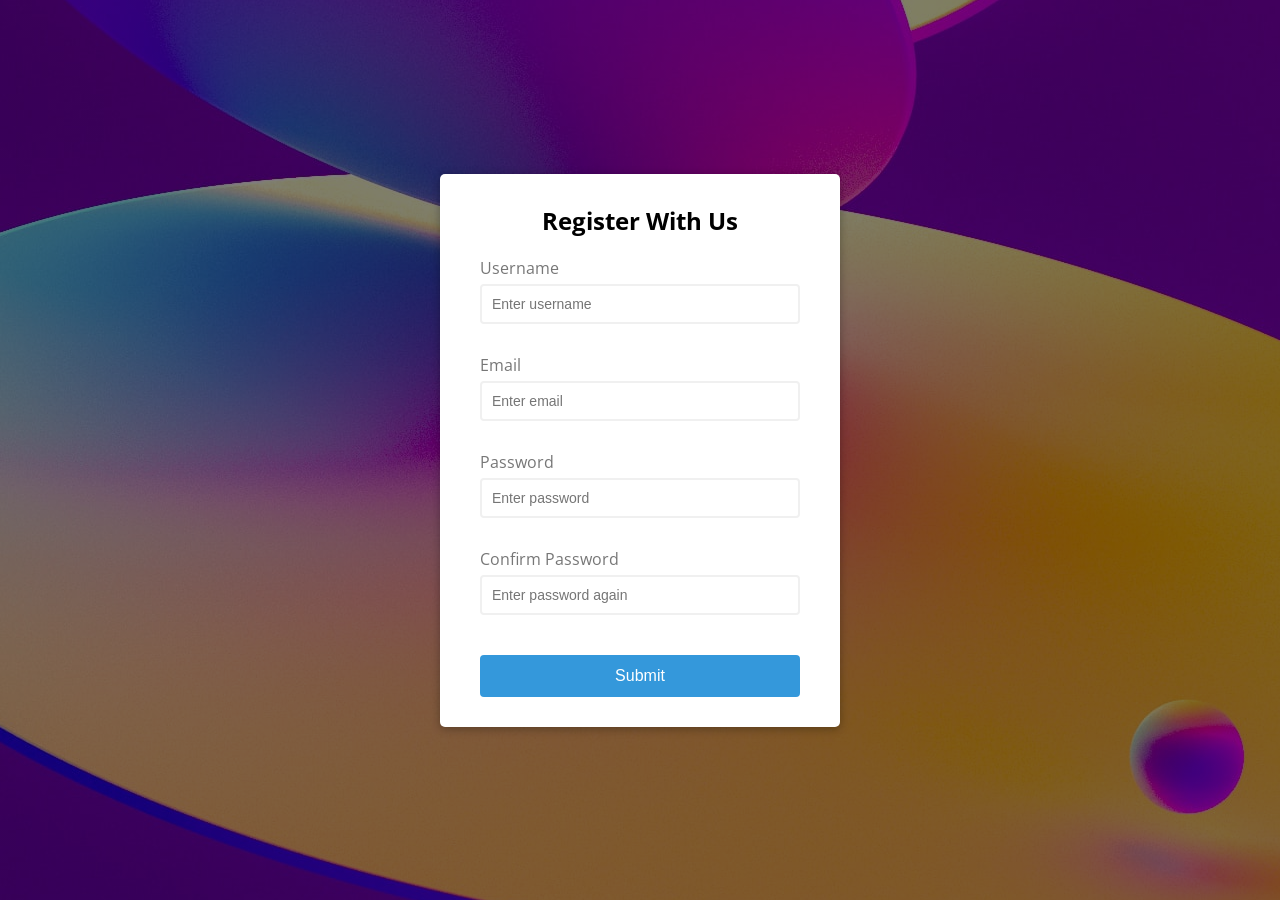
==== index.html @ 7aea4aa7 "Add files via upload" ====
<!DOCTYPE html>
<html lang="en">
  <head>
    <meta charset="UTF-8" />
    <meta name="viewport" content="width=device-width, initial-scale=1.0" />
    <meta http-equiv="X-UA-Compatible" content="ie=edge" />
    <link rel="stylesheet" href="style.css" />
    <title>Form Validator</title>
  </head>
  <body>
    <div class="container">
      <form id="form" class="form">
        <h2>Register With Us</h2>
        <div class="form-control">
          <label for="username">Username</label>
          <input type="text" id="username" placeholder="Enter username" />
          <small>Error message</small>
        </div>
        <div class="form-control">
          <label for="email">Email</label>
          <input type="text" id="email" placeholder="Enter email" />
          <small>Error message</small>
        </div>
        <div class="form-control">
          <label for="password">Password</label>
          <input type="password" id="password" placeholder="Enter password" />
          <small>Error message</small>
        </div>
        <div class="form-control">
          <label for="password2">Confirm Password</label>
          <input
            type="password"
            id="password2"
            placeholder="Enter password again"
          />
          <small>Error message</small>
        </div>
        <button type="submit">Submit</button>
      </form>
    </div>

    <script src="script.js"></script>
  </body>
</html>
---- style.css ----
@import url('https://fonts.googleapis.com/css?family=Open+Sans&display=swap');

:root {
  --success-color: #2ecc71;
  --error-color: #e74c3c;
}

* {
  box-sizing: border-box;
}

body {
  background: linear-gradient(to bottom, rgba(0,0,0,.5), rgba(0,0,0,.5)), url("./img1.jpg");
  background-position: center;
  font-family: 'Open Sans', sans-serif;
  display: flex;
  align-items: center;
  justify-content: center;
  min-height: 100vh;
  margin: 0;

}

.container {
  background-color: #fff;
  border-radius: 5px;
  box-shadow: 0 2px 10px rgba(0, 0, 0, 0.3);
  width: 400px;
}

h2 {
  text-align: center;
  margin: 0 0 20px;
}

.form {
  padding: 30px 40px;
}

.form-control {
  margin-bottom: 10px;
  padding-bottom: 20px;
  position: relative;
}

.form-control label {
  color: #777;
  display: block;
  margin-bottom: 5px;
}

.form-control input {
  border: 2px solid #f0f0f0;
  border-radius: 4px;
  display: block;
  width: 100%;
  padding: 10px;
  font-size: 14px;
}

.form-control input:focus {
  outline: 0;
  border-color: #777;
}

.form-control.success input {
  border-color: var(--success-color);
}

.form-control.error input {
  border-color: var(--error-color);
}

.form-control small {
  color: var(--error-color);
  position: absolute;
  bottom: 0;
  left: 0;
  visibility: hidden;
}

.form-control.error small {
  visibility: visible;
}

.form button {
  cursor: pointer;
  background-color: #3498db;
  border: 2px solid #3498db;
  border-radius: 4px;
  color: #fff;
  display: block;
  font-size: 16px;
  padding: 10px;
  margin-top: 20px;
  width: 100%;
}
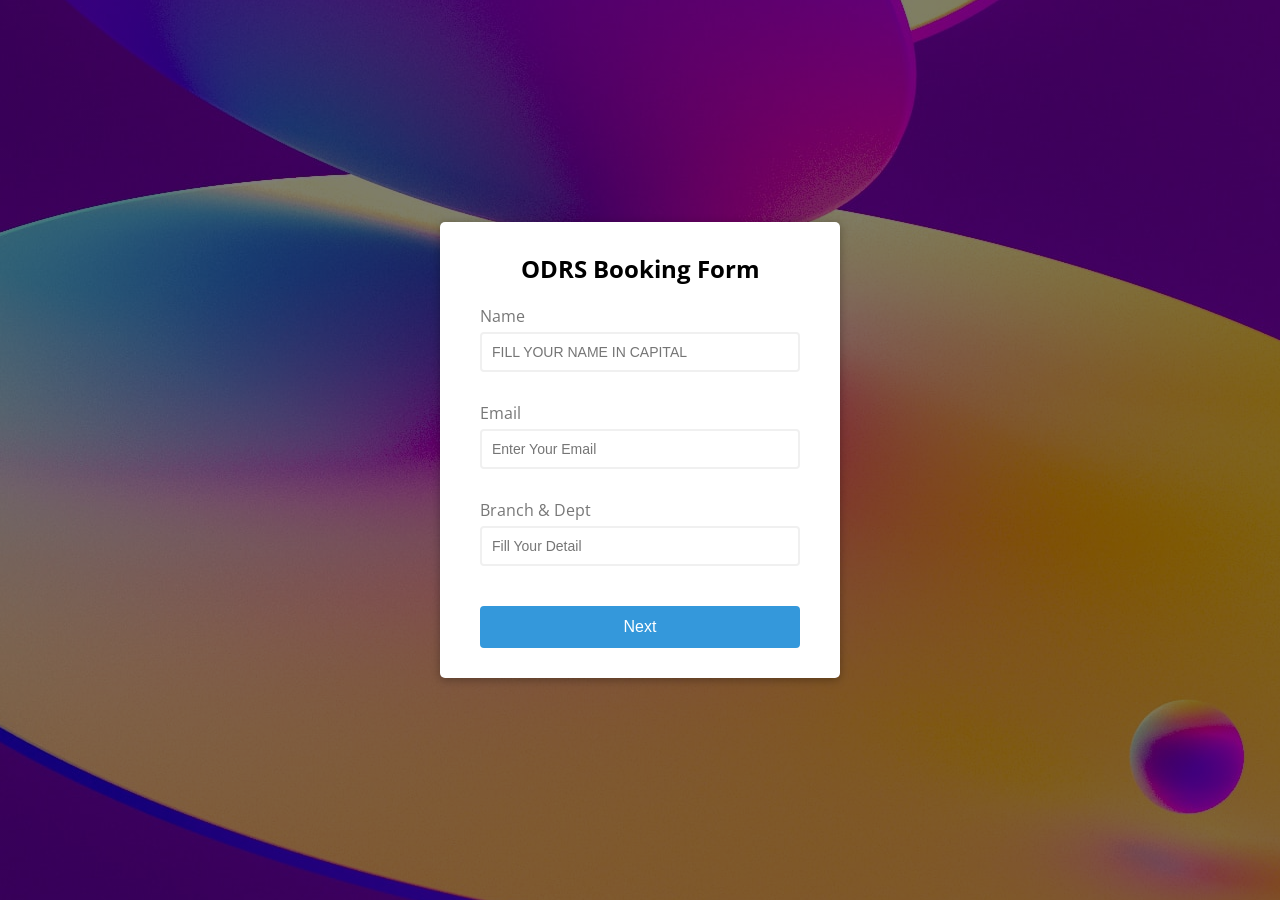
==== commit a34422e3: "Update index.html" ====
--- a/index.html
+++ b/index.html
@@ -1,44 +1,44 @@
 <!DOCTYPE html>
+
 <html lang="en">
-  <head>
-    <meta charset="UTF-8" />
-    <meta name="viewport" content="width=device-width, initial-scale=1.0" />
-    <meta http-equiv="X-UA-Compatible" content="ie=edge" />
-    <link rel="stylesheet" href="style.css" />
-    <title>Form Validator</title>
-  </head>
-  <body>
-    <div class="container">
-      <form id="form" class="form">
-        <h2>Register With Us</h2>
-        <div class="form-control">
-          <label for="username">Username</label>
-          <input type="text" id="username" placeholder="Enter username" />
-          <small>Error message</small>
-        </div>
-        <div class="form-control">
-          <label for="email">Email</label>
-          <input type="text" id="email" placeholder="Enter email" />
-          <small>Error message</small>
-        </div>
-        <div class="form-control">
-          <label for="password">Password</label>
-          <input type="password" id="password" placeholder="Enter password" />
-          <small>Error message</small>
-        </div>
-        <div class="form-control">
-          <label for="password2">Confirm Password</label>
-          <input
-            type="password"
-            id="password2"
-            placeholder="Enter password again"
-          />
-          <small>Error message</small>
-        </div>
-        <button type="submit">Submit</button>
-      </form>
-    </div>
+<head>
+<meta charset="UTF-8">
+<meta name="viewport" content="width=device-width, initial-scale=1.0">
+<title>ODRS Booking Form</title>
+<link rel="stylesheet" href="style.css">
+</head>
 
-    <script src="script.js"></script>
-  </body>
+<body>
+
+<div class="container">
+<form id="form" class="form">
+
+<h2>ODRS Booking Form</h2>
+
+<div class="form-control">
+<label>Name</label>
+<input type="text" id="name" placeholder="FILL YOUR NAME IN CAPITAL">
+<small>Error message</small>
+</div>
+
+<div class="form-control">
+<label>Email</label>
+<input type="email" id="email" placeholder="Enter Your Email">
+<small>Error message</small>
+</div>
+
+<div class="form-control">
+<label>Branch & Dept</label>
+<input type="text" id="dept" placeholder="Fill Your Detail">
+<small>Error message</small>
+</div>
+
+<button type="submit">Next</button>
+
+</form>
+</div>
+
+<script src="script.js"></script>
+
+</body>
 </html>
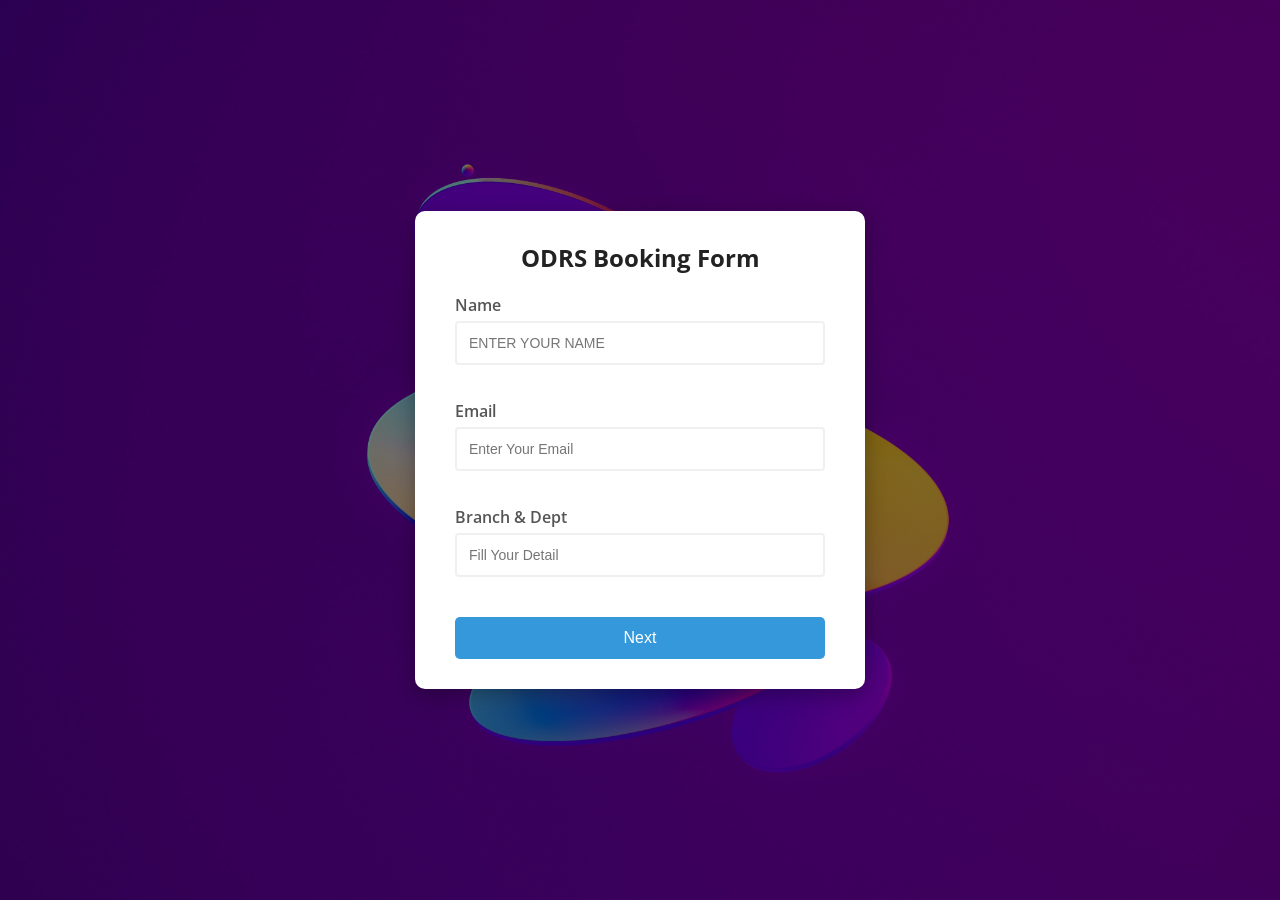
==== commit ff9030fb: "Update input placeholder for name field" ====
--- a/index.html
+++ b/index.html
@@ -17,7 +17,7 @@
 
 <div class="form-control">
 <label>Name</label>
-<input type="text" id="name" placeholder="FILL YOUR NAME IN CAPITAL">
+<input type="text" id="name" placeholder="Enter Your Name" style="text-transform:uppercase;">
 <small>Error message</small>
 </div>
 
--- a/style.css
+++ b/style.css
@@ -1,97 +1,165 @@
 @import url('https://fonts.googleapis.com/css?family=Open+Sans&display=swap');
 
 :root {
-  --success-color: #2ecc71;
-  --error-color: #e74c3c;
+--success-color: #2ecc71;
+--error-color: #e74c3c;
 }
 
 * {
   box-sizing: border-box;
-}
+  margin: 0;
+  padding: 0;
+  }
 
 body {
-  background: linear-gradient(to bottom, rgba(0,0,0,.5), rgba(0,0,0,.5)), url("./img1.jpg");
-  background-position: center;
-  font-family: 'Open Sans', sans-serif;
-  display: flex;
-  align-items: center;
-  justify-content: center;
-  min-height: 100vh;
-  margin: 0;
+background: linear-gradient(
+to bottom,
+rgba(0,0,0,.5),
+rgba(0,0,0,.5)
+),
+url("./img1.jpg");
 
+background-position: center;
+background-size: cover;
+background-repeat: no-repeat;
+
+font-family: 'Open Sans', sans-serif;
+
+display: flex;
+align-items: center;
+justify-content: center;
+
+min-height: 100vh;
 }
 
 .container {
-  background-color: #fff;
-  border-radius: 5px;
-  box-shadow: 0 2px 10px rgba(0, 0, 0, 0.3);
-  width: 400px;
+background-color: #fff;
+border-radius: 10px;
+box-shadow: 0 5px 20px rgba(0,0,0,0.3);
+width: 450px;
+overflow: hidden;
 }
 
 h2 {
-  text-align: center;
-  margin: 0 0 20px;
+text-align: center;
+margin-bottom: 20px;
+color: #222;
 }
 
 .form {
-  padding: 30px 40px;
+padding: 30px 40px;
 }
 
 .form-control {
-  margin-bottom: 10px;
-  padding-bottom: 20px;
-  position: relative;
+margin-bottom: 15px;
+padding-bottom: 20px;
+position: relative;
 }
 
 .form-control label {
-  color: #777;
-  display: block;
-  margin-bottom: 5px;
+color: #555;
+display: block;
+margin-bottom: 5px;
+font-weight: 600;
 }
 
 .form-control input {
-  border: 2px solid #f0f0f0;
-  border-radius: 4px;
-  display: block;
-  width: 100%;
-  padding: 10px;
-  font-size: 14px;
+border: 2px solid #f0f0f0;
+border-radius: 4px;
+display: block;
+width: 100%;
+padding: 12px;
+font-size: 14px;
+transition: 0.3s;
 }
 
 .form-control input:focus {
-  outline: 0;
-  border-color: #777;
+outline: none;
+border-color: #3498db;
 }
 
 .form-control.success input {
-  border-color: var(--success-color);
+border-color: var(--success-color);
 }
 
 .form-control.error input {
-  border-color: var(--error-color);
+border-color: var(--error-color);
 }
 
 .form-control small {
-  color: var(--error-color);
-  position: absolute;
-  bottom: 0;
-  left: 0;
-  visibility: hidden;
+color: var(--error-color);
+position: absolute;
+bottom: 0;
+left: 0;
+visibility: hidden;
+font-size: 12px;
 }
 
 .form-control.error small {
-  visibility: visible;
+visibility: visible;
 }
 
-.form button {
-  cursor: pointer;
-  background-color: #3498db;
-  border: 2px solid #3498db;
-  border-radius: 4px;
-  color: #fff;
-  display: block;
-  font-size: 16px;
-  padding: 10px;
-  margin-top: 20px;
-  width: 100%;
+.form button,
+.payment-box button {
+cursor: pointer;
+background-color: #3498db;
+border: none;
+border-radius: 5px;
+color: #fff;
+display: block;
+font-size: 16px;
+padding: 12px;
+margin-top: 20px;
+width: 100%;
+transition: 0.3s;
 }
+
+.form button:hover,
+.payment-box button:hover {
+background-color: #2980b9;
+}
+
+/* PAYMENT PAGE */
+
+.payment-box {
+padding: 30px;
+text-align: center;
+}
+
+.payment-box h2 {
+margin-bottom: 20px;
+color: #222;
+}
+
+.qr-img {
+width: 320px;
+max-width: 100%;
+display: block;
+margin: 20px auto;
+border-radius: 10px;
+box-shadow: 0 3px 15px rgba(0,0,0,0.2);
+}
+
+.payment-box p {
+margin-top: 15px;
+color: #555;
+font-size: 14px;
+}
+
+/* MOBILE */
+
+@media (max-width: 500px) {
+
+.container {
+width: 95%;
+}
+
+.form {
+padding: 25px;
+}
+
+.qr-img {
+width: 100%;
+}
+
+}
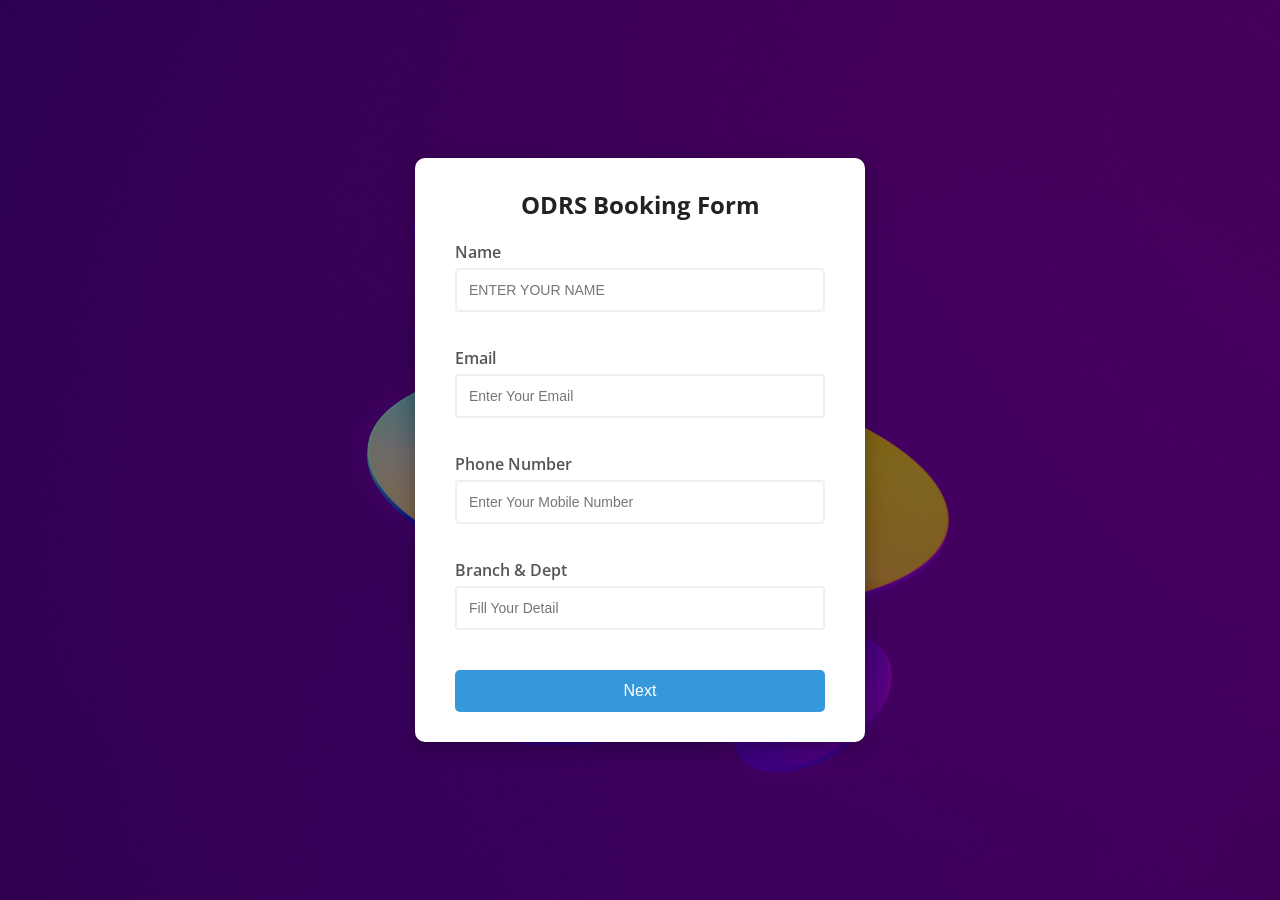
==== commit a4417626: "Add phone number input field to form" ====
--- a/index.html
+++ b/index.html
@@ -28,6 +28,17 @@
 </div>
 
 <div class="form-control">
+    <label>Phone Number</label>
+    <input
+        type="tel"
+        id="phone"
+        placeholder="Enter Your Mobile Number"
+        maxlength="10"
+    >
+    <small>Error message</small>
+</div>
+  
+<div class="form-control">
 <label>Branch & Dept</label>
 <input type="text" id="dept" placeholder="Fill Your Detail">
 <small>Error message</small>
--- a/style.css
+++ b/style.css
@@ -163,3 +163,29 @@
 }
 
 }
+
+.acknowledgement {
+margin-top: 20px;
+text-align: left;
+padding: 12px;
+background: #f8f9fa;
+border: 1px solid #ddd;
+border-radius: 8px;
+}
+
+.acknowledgement input {
+margin-right: 8px;
+transform: scale(1.2);
+cursor: pointer;
+}
+
+.acknowledgement label {
+font-size: 14px;
+color: #333;
+cursor: pointer;
+}
+
+.payment-box button:disabled {
+background: #bdbdbd;
+cursor: not-allowed;
+}
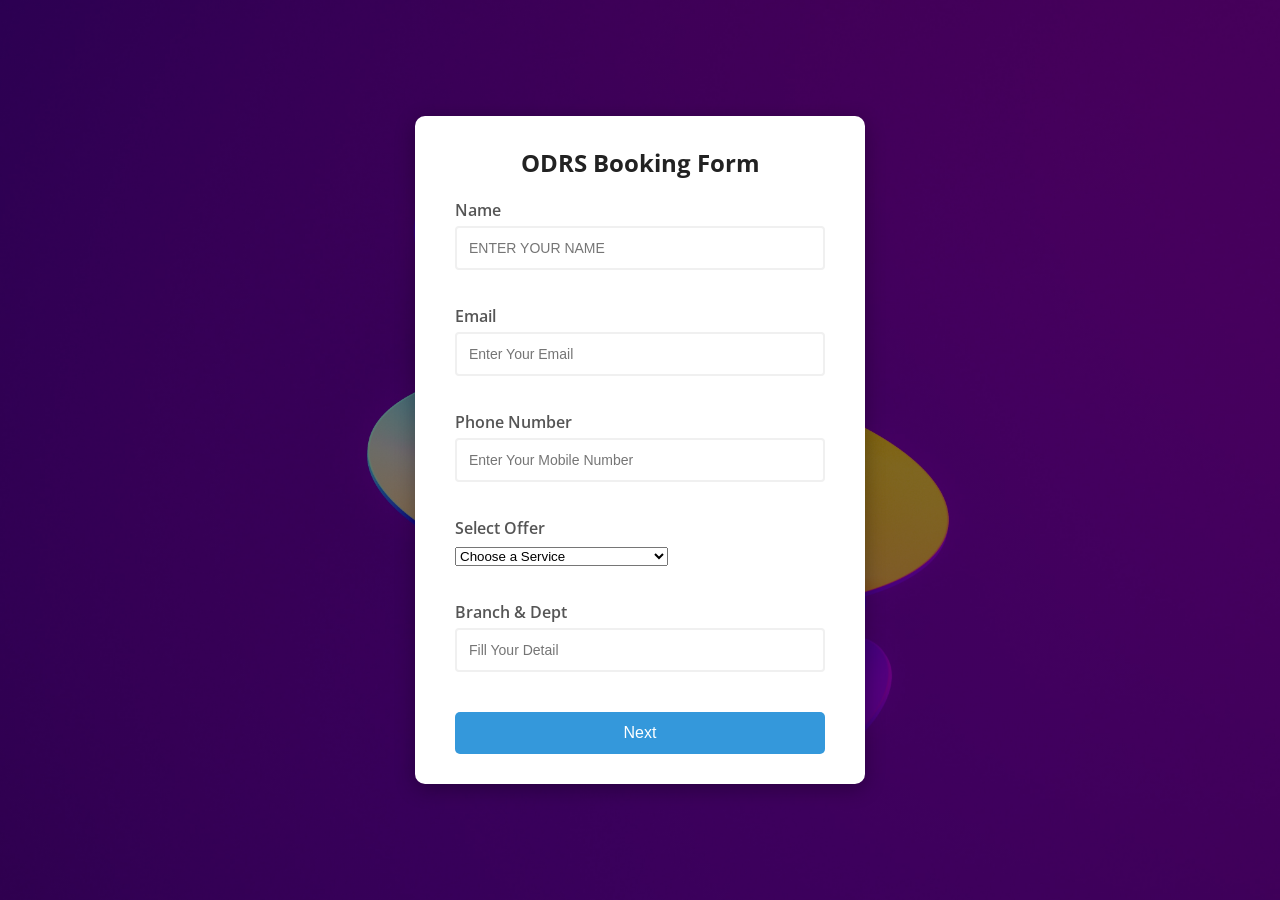
==== commit f00ac59c: "Update index.html" ====
--- a/index.html
+++ b/index.html
@@ -34,10 +34,36 @@
         id="phone"
         placeholder="Enter Your Mobile Number"
         maxlength="10"
-    >
+        pattern="[0-9]{10}"
+        required>
     <small>Error message</small>
 </div>
-  
+
+<div class="form-control">
+    <label for="offer">Select Offer</label>
+    <select id="offer">
+        <option value="">Choose a Service</option>
+        <option value="SkillRack Program Count - ₹800">
+            SkillRack Program Count - ₹800
+        </option>
+        <option value="SkillRack Test - ₹50">
+            SkillRack Test - ₹50
+        </option>
+        <option value="Manual Writing - ₹500">
+            Manual Writing - ₹500
+        </option>
+        <option value="Online Certifications - ₹100">
+            Online Certifications - ₹100
+        </option>
+        <option value="Project Works - ₹150 to ₹300">
+            Project Works - ₹150 to ₹300
+        </option>
+        <option value="Record Works - ₹300 to ₹400">
+            Record Works - ₹300 to ₹400
+        </option>
+    </select>
+</div>
+
 <div class="form-control">
 <label>Branch & Dept</label>
 <input type="text" id="dept" placeholder="Fill Your Detail">
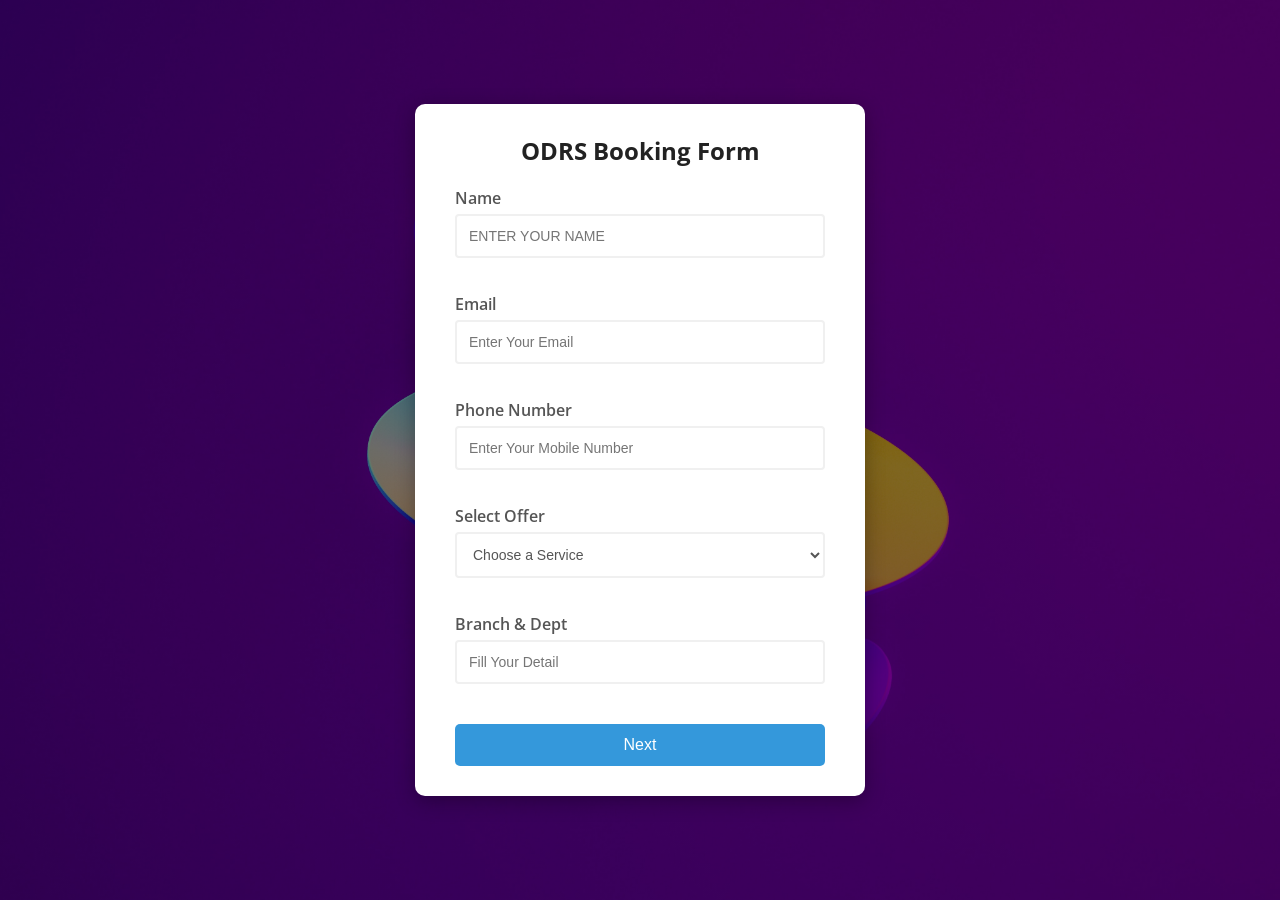
==== commit d2ca8ea9: "Add input validation for mobile number field" ====
--- a/index.html
+++ b/index.html
@@ -35,6 +35,7 @@
         placeholder="Enter Your Mobile Number"
         maxlength="10"
         pattern="[0-9]{10}"
+        oninput="this.value=this.value.replace(/[^0-9]/g,'')"
         required>
     <small>Error message</small>
 </div>
--- a/style.css
+++ b/style.css
@@ -119,6 +119,22 @@
 background-color: #2980b9;
 }
 
+.form-control select {
+border: 2px solid #f0f0f0;
+border-radius: 4px;
+display: block;
+width: 100%;
+padding: 12px;
+font-size: 14px;
+background: #fff;
+color: #555;
+}
+
+.form-control select:focus {
+outline: none;
+border-color: #3498db;
+}
+
 /* PAYMENT PAGE */
 
 .payment-box {
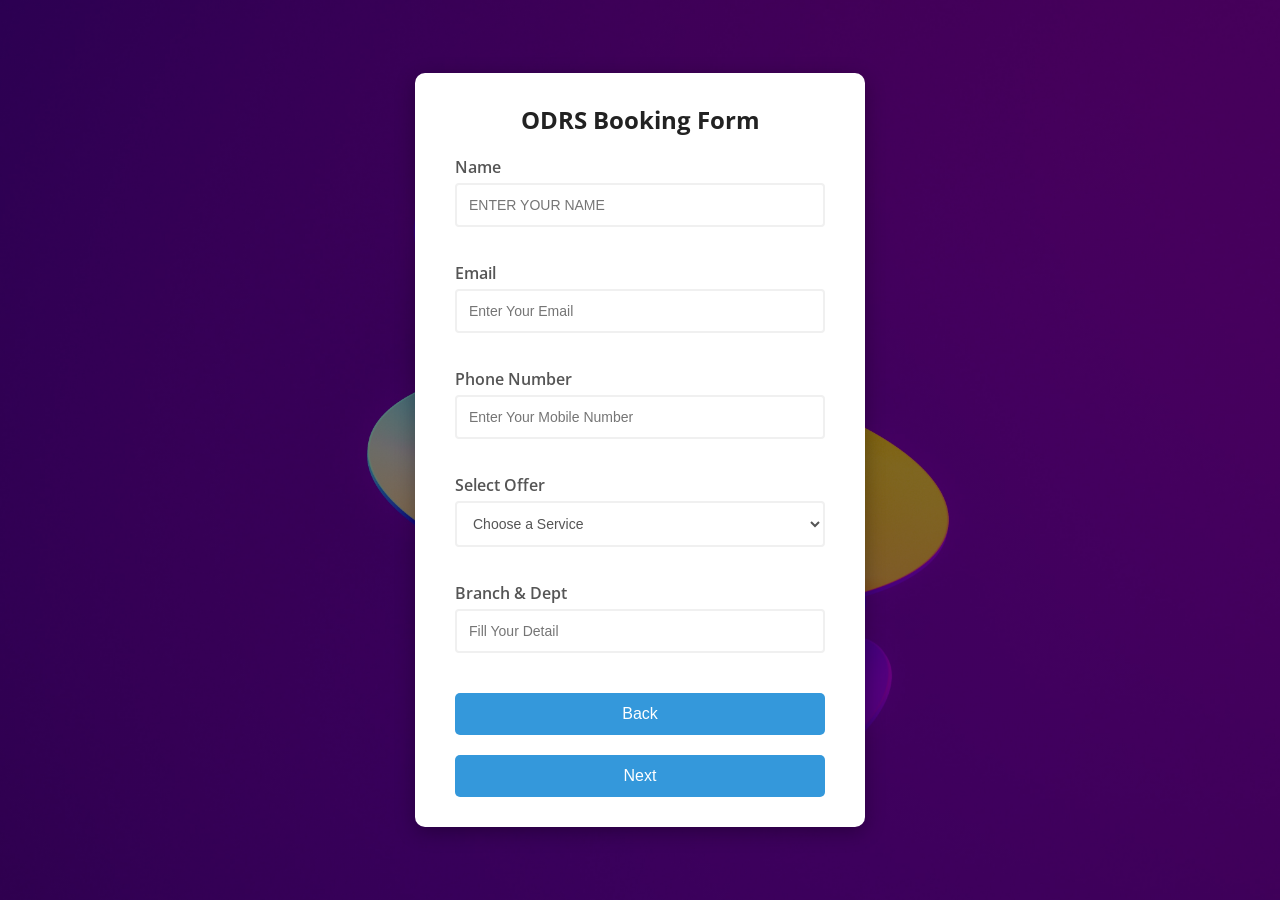
==== commit 82fc998c: "Add back button to form in index.html" ====
--- a/index.html
+++ b/index.html
@@ -71,7 +71,10 @@
 <small>Error message</small>
 </div>
 
-<button type="submit">Next</button>
+<div class="button-group">
+    <button type="button" id="backBtn">Back</button>
+    <button type="submit">Next</button>
+</div>
 
 </form>
 </div>
